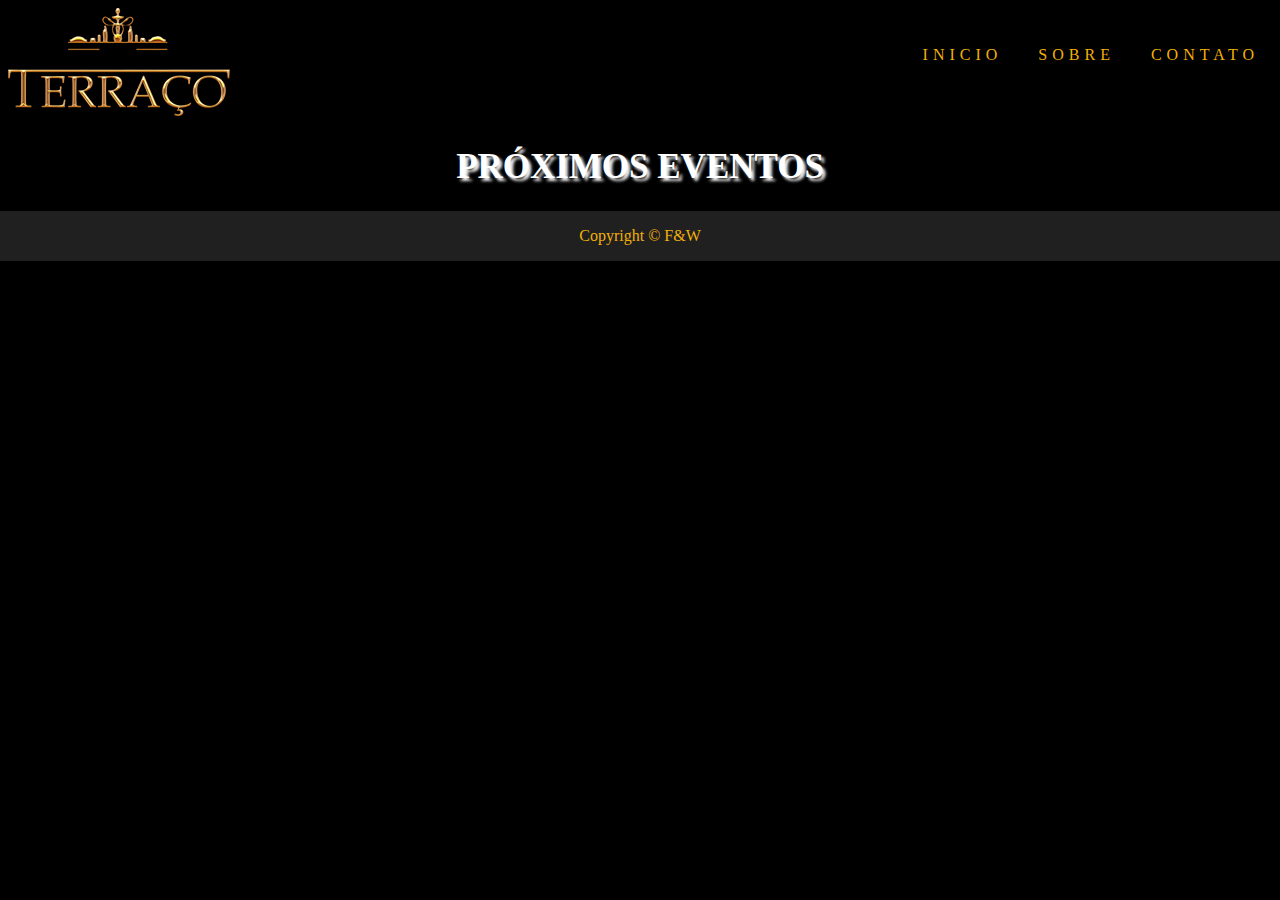
==== index.html @ 0db97dc7 "Terraço Site" ====
<!DOCTYPE html>
<html lang="pt-BR">
<head>
    <title>Terraço bar</title>
    <meta charset="UTF-8">
    <meta http-equiv="X-UA-Compatible" content="IE=edge">
    <meta name="viewport" content="width=device-width, initial-scale=1.0">

    <link rel="stylesheet" href="css/normalize.css">
    <link rel="stylesheet" href="css/estilo.css">
    
</head>
<body>
    <header class="top-header clearflix">
        <img src="imagens/Novologo.png" alt="Logotipo Terraço" class="top-header-logo">

            <nav class="top-nav">
                <ul>
                    <li> <a href="index.html">Inicio</a></li>
                    <li> <a href="sobre.html">Sobre</a></li>
                    <li> <a href="#">Contato</a></li>
                </ul>
            </nav>
    </header>

    <article class="main-content-eventos">
        <h1>Próximos Eventos</h1>
    </article>

    <footer class="rodape">
        Copyright &COPY; F&W
    </footer>

    
</body>
</html>
---- css/estilo.css ----
body{
    background: black;
    font-family: Book Antiqua;
    margin: 0;
    padding: 0;
}

h1{
    color: white;
    font-family: Book Antiqua;
    font-size: 2.187em;
    text-align: center;
    text-transform: uppercase;
    text-shadow: 3px 3px 3px rgb(243, 243, 243);
}
.clearflix:after{
    content: " ";
    display: block;
    clear: both;
}


.top-header {
    text-align: center;
}

.top-header-logo{
    margin: .5em;
}

.top-nav{
    text-align: center;
}

.top-nav ul{
    margin:0;
    padding: 0;
    list-style-type: none;
}

.top-nav a{
    color: #f1af09;
    text-decoration: none;
    padding: 1em;
    display: block;
    letter-spacing: 5px;
    text-transform: uppercase;
}

.top-nav a:hover{
    background: #9b781f;
    transition-duration: 0.4s;
}

.maps{
    text-align: center;
    
}

.main-content-cardapio{
    text-align: center;
}

.rodape{
    background: #202020;
    color: #f1af09;
    text-align: center;
    padding: 1em;
}


/* Media Queries */


@media screen and (min-width: 48.75em){
    .top-header-logo{
        float: left;
    }

    .top-nav{
        background: transparent;
        float: right;
        margin-top: 25px;
    }

    .top-nav ul{
        margin: 0;
        padding: 5px;
        
    }

    .top-nav li{
        display: inline-block;
    }
    .top-nav a{
        letter-spacing: 5px;
    
    }

    .maps{
        text-align: center;
        width: 100%;
        margin: 0;
        display: inline-block;
    }
}
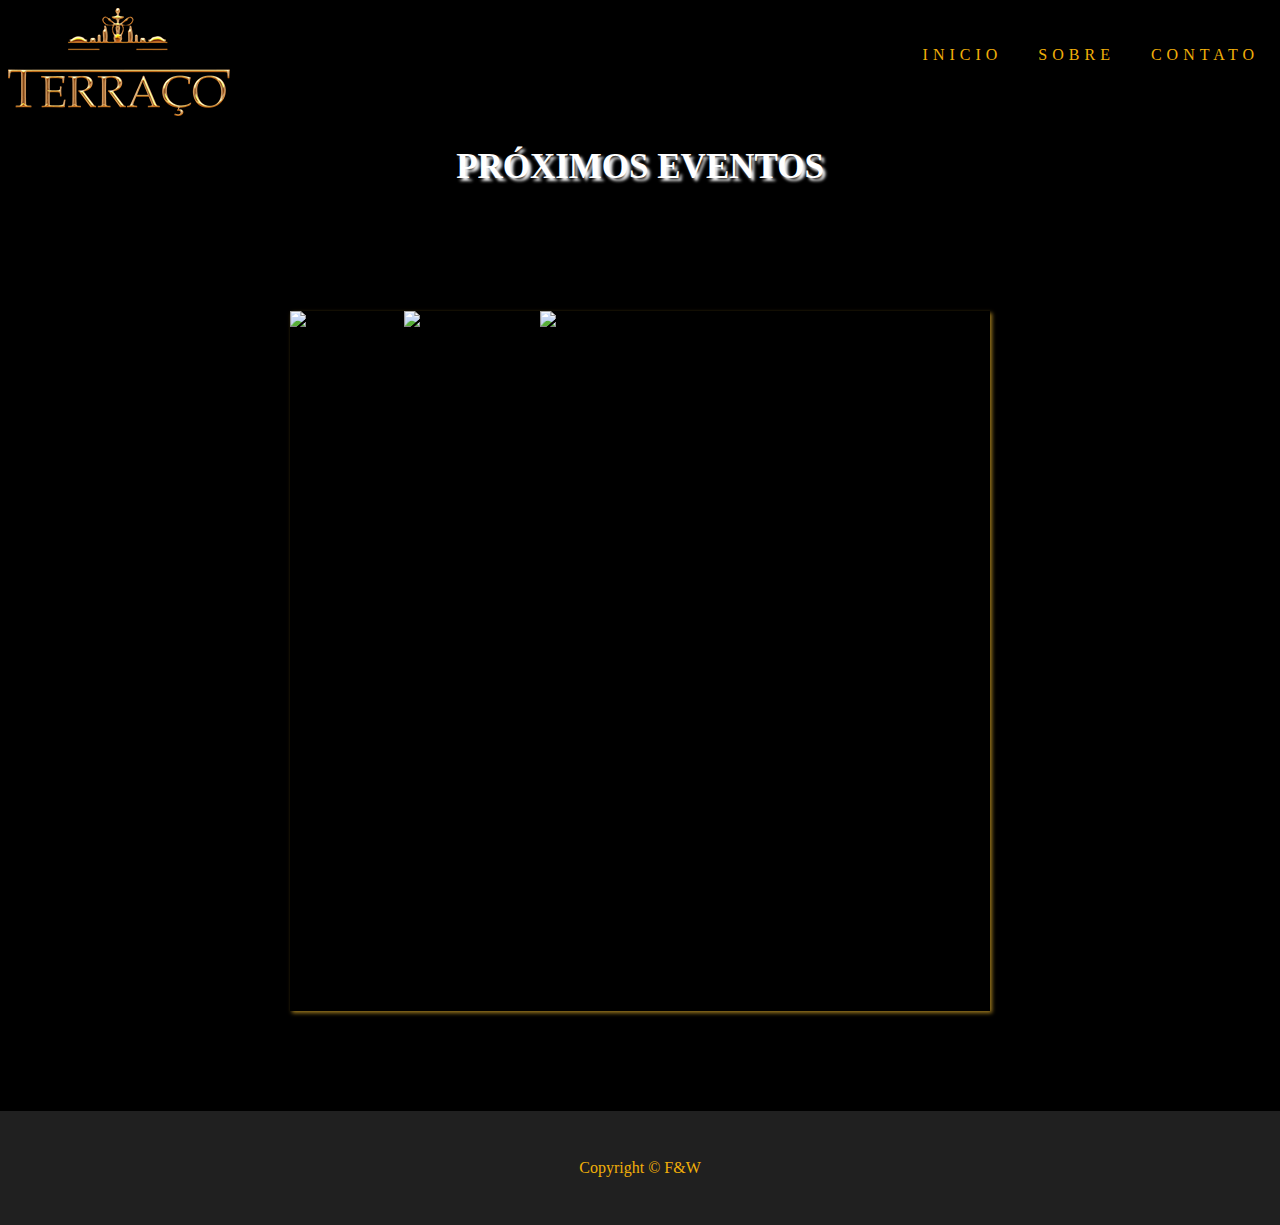
==== commit 5a56d093: "Edição 1.O - Colocando Slide" ====
--- a/index.html
+++ b/index.html
@@ -1,5 +1,6 @@
 <!DOCTYPE html>
 <html lang="pt-BR">
+
 <head>
     <title>Terraço bar</title>
     <meta charset="UTF-8">
@@ -8,29 +9,44 @@
 
     <link rel="stylesheet" href="css/normalize.css">
     <link rel="stylesheet" href="css/estilo.css">
-    
+
+    <script src="script.js" defer></script>
+
 </head>
+
 <body>
     <header class="top-header clearflix">
         <img src="imagens/Novologo.png" alt="Logotipo Terraço" class="top-header-logo">
 
-            <nav class="top-nav">
-                <ul>
-                    <li> <a href="index.html">Inicio</a></li>
-                    <li> <a href="sobre.html">Sobre</a></li>
-                    <li> <a href="#">Contato</a></li>
-                </ul>
-            </nav>
+        <nav class="top-nav">
+            <ul>
+                <li> <a href="index.html">Inicio</a></li>
+                <li> <a href="sobre.html">Sobre</a></li>
+                <li> <a href="contato.html">Contato</a></li>
+            </ul>
+        </nav>
     </header>
 
-    <article class="main-content-eventos">
+    <article>
         <h1>Próximos Eventos</h1>
     </article>
+
+    <section class="main-content-carrosel">
+        <div class="main-carrosel">
+            <div class="main-container-carrosel" id="img"> 
+                <img src="imagens/fabao.jpeg" alt="Atração: Fabão" />
+                <img src="imagens/mcpaiva.jpeg" alt="Atração: Mc Paiva">
+                <img src="imagens/mckaun.jpeg" alt="Atração: Mc Kauan">
+            </div>
+
+        </div>
+    </section>
 
     <footer class="rodape">
         Copyright &COPY; F&W
     </footer>
 
-    
+
 </body>
+
 </html>--- a/css/estilo.css
+++ b/css/estilo.css
@@ -3,9 +3,14 @@
     font-family: Book Antiqua;
     margin: 0;
     padding: 0;
-}
-
-h1{
+    
+}
+
+p{
+    color:white;
+    font-size: 1.0em;
+}
+h1, h2, h3, h4 {
     color: white;
     font-family: Book Antiqua;
     font-size: 2.187em;
@@ -52,20 +57,49 @@
     transition-duration: 0.4s;
 }
 
-.maps{
-    text-align: center;
-    
-}
-
-.main-content-cardapio{
-    text-align: center;
+.main-content-carrosel{
+    box-sizing: border-box;
+    display: flex;
+    align-items: center;
+    justify-content: center;
+    margin: 0;
+    min-height: 100vh;
+    
+}
+.main-carrosel{
+    box-shadow: 2px 2px 4px #9b781f;
+    overflow: hidden;
+    height: 350px;
+    width: 350px;
+
+}
+.main-container-carrosel{
+    display: flex;
+    transition: transform .5s ease-in-out;
+    transform: translateX(0);
+}
+
+#img{
+    object-fit: cover;
+    height: 350px;
+    width: 350px;
+}
+
+.main-content{ 
+    text-align: center
+}
+
+
+.main-content-maps{
+    text-align: center;
+    
 }
 
 .rodape{
     background: #202020;
     color: #f1af09;
     text-align: center;
-    padding: 1em;
+    padding: 3em;
 }
 
 
@@ -97,12 +131,103 @@
     
     }
 
-    .maps{
+    .main-content-carrosel{
+        box-sizing: border-box;
+        display: flex;
+        align-items: center;
+        justify-content: center;
+        margin: 0;
+        min-height: 100vh;
+        
+    }
+    .main-carrosel{
+        box-shadow: 2px 2px 4px #9b781f;
+        overflow: hidden;
+        height: 700px;
+        width: 700px;
+    
+    }
+    .main-container-carrosel{
+        display: flex;
+        transition: transform .5s ease-in-out;
+        transform: translateX(0);
+    }
+    
+    #img{
+        object-fit: cover;
+        height: 700px;
+        width: 700px;
+    }
+
+    .main-content-maps{
         text-align: center;
         width: 100%;
         margin: 0;
         display: inline-block;
     }
-}
-
-
+
+
+}
+
+@media screen and (min-width: 62em){
+
+    .top-header-logo{
+        float: left;
+    }
+
+    .top-nav{
+        background: transparent;
+        float: right;
+        margin-top: 25px;
+    }
+
+    .top-nav ul{
+        margin: 0;
+        padding: 5px;
+        
+    }
+
+    .top-nav li{
+        display: inline-block;
+    }
+    .top-nav a{
+        letter-spacing: 5px;
+    
+    }
+
+    .main-content-carrosel{
+        box-sizing: border-box;
+        display: flex;
+        align-items: center;
+        justify-content: center;
+        margin: 0;
+        min-height: 100vh;
+        
+    }
+    .main-carrosel{
+        box-shadow: 2px 2px 4px #9b781f;
+        overflow: hidden;
+        height: 700px;
+        width: 700px;
+    
+    }
+    .main-container-carrosel{
+        display: flex;
+        transition: transform .5s ease-in-out;
+        transform: translateX(0);
+    }
+    
+    #img{
+        object-fit: cover;
+        height: 700px;
+        width: 700px;
+    }
+
+    .main-content-maps{
+        text-align: center;
+        width: 100%;
+        margin: 0;
+        display: inline-block;
+    }
+
+}